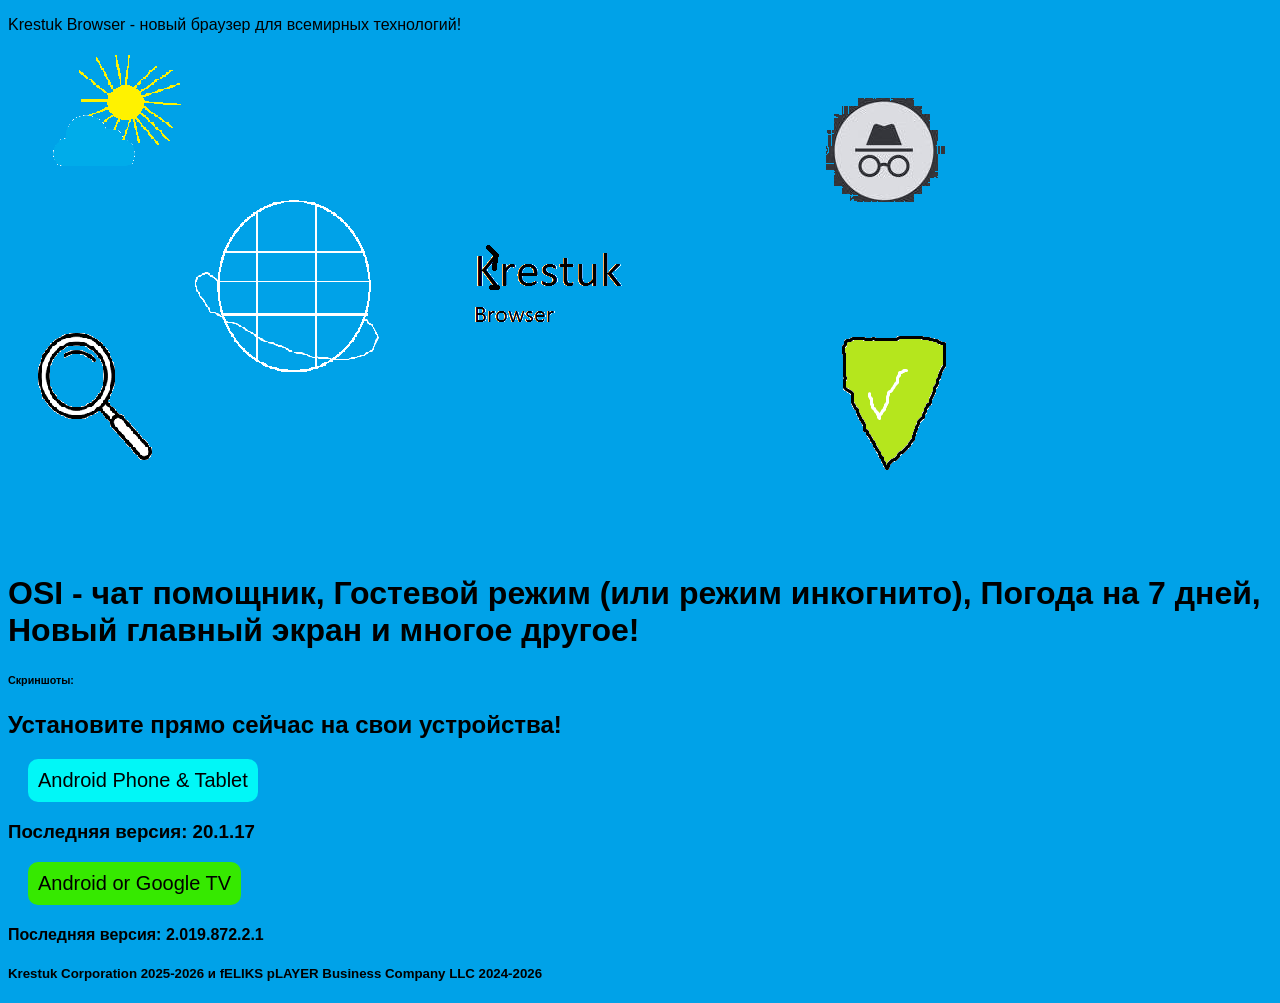
==== index.html @ 50845d3a "Add files via upload" ====
<!DOCTYPE html>
<html lang="en">

<head>
    <meta charset="UTF-8">
    <meta name="viewport" content="width=device-width, initial-scale=1.0">
    <title>Krestuk Browser</title>
    <link rel="stylesheet" href="style.css">
</head>

<body>
    <p>Krestuk Browser - новый браузер для всемирных технологий!</p>
    <img src="adbrowser.png" alt="">
    <h1>OSI - чат помощник,
        Гостевой режим (или режим инкогнито),
        Погода на 7 дней,
        Новый главный экран и многое другое!
    </h1>
    <h6>Скриншоты:</h6>
    <h2>Установите прямо сейчас на свои устройства!</h2>
    <div class="download-button-one">
        <a class="https://rustore.ru/catalog/app/by.feliksplayer.krestuk.android.browser">Android Phone & Tablet</a>
    </div>
    <h3>Последняя версия: 20.1.17</h3>
    <div class="download-button-two">
        <a class="https://drive.google.com/file/d/1afhimbxPNcKy1IYGFhcr8peL8TZReYPV/view?usp=drivesdk">Android or Google
            TV</a>
    </div>
    <h4>Последняя версия: 2.019.872.2.1</h4>
    <h5>Krestuk Corporation 2025-2026 и fELIKS pLAYER Business Company LLC 2024-2026</h5>
</body>

</html>
---- style.css ----
body{
    font-family: 'Segoe UI', Tahoma, Geneva, Verdana, sans-serif;
    background-color: #00A2E8FF;
}

.download-button-one a{
    background-color: rgb(1, 247, 247);
    color: black;
    font-size: 20px;
    text-decoration: none;
    padding: 10px;
    border-radius: 10px;
}

.download-button-one{
    display: flex;
    gap: 10px;
    margin-left: 20px;
}
.download-button-one a:hover{
    color: rgb(255, 0, 64);
    background-color: aqua;
    transition: all .5s;
}

.download-button-two a{
    background-color: rgb(54, 233, 0);
    color: black;
    font-size: 20px;
    text-decoration: none;
    padding: 10px;
    border-radius: 10px;
}

.download-button-two{
    display: flex;
    gap: 10px;
    margin-left: 20px;
}
.download-button-two a:hover{
    color: rgb(255, 0, 64);
    background-color: aqua;
    transition: all .5s;
}

h1{
    color: black;
    font-family: 'Gill Sans', 'Gill Sans MT', Calibri, 'Trebuchet MS', sans-serif;
}

h2{
    color: black;
    font-family: 'Gill Sans', 'Gill Sans MT', Calibri, 'Trebuchet MS', sans-serif;
}

h3{
    color: black;
    font-family: 'Gill Sans', 'Gill Sans MT', Calibri, 'Trebuchet MS', sans-serif;
}

h4{
    color: black;
    font-family: 'Gill Sans', 'Gill Sans MT', Calibri, 'Trebuchet MS', sans-serif;
}
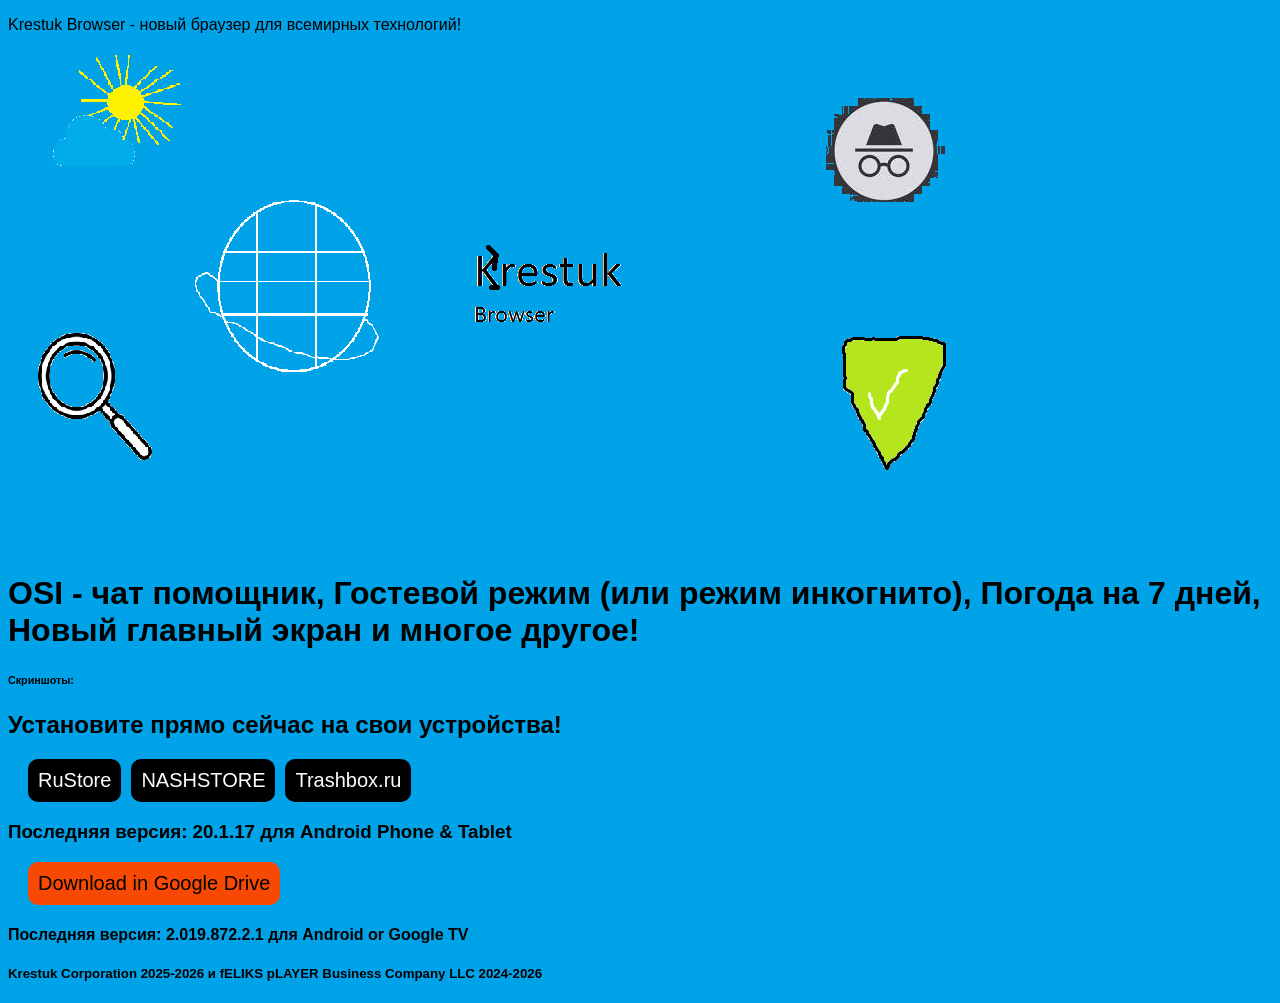
==== commit 3efc82ed: "Add files via upload" ====
--- a/index.html
+++ b/index.html
@@ -19,14 +19,16 @@
     <h6>Скриншоты:</h6>
     <h2>Установите прямо сейчас на свои устройства!</h2>
     <div class="download-button-one">
-        <a class="https://rustore.ru/catalog/app/by.feliksplayer.krestuk.android.browser">Android Phone & Tablet</a>
+        <a href="https://rustore.ru/catalog/app/by.feliksplayer.krestuk.android.browser">RuStore</a>
+        <a href="https://nashstore.ru/app/by.feliksplayer.krestuk.android.browser">NASHSTORE</a>
+        <a href="https://trashbox.ru/topics/225726/krestuk-browser">Trashbox.ru</a>
     </div>
-    <h3>Последняя версия: 20.1.17</h3>
-    <div class="download-button-two">
-        <a class="https://drive.google.com/file/d/1afhimbxPNcKy1IYGFhcr8peL8TZReYPV/view?usp=drivesdk">Android or Google
-            TV</a>
+    <h3>Последняя версия: 20.1.17 для Android Phone & Tablet</h3>
+  <div class="download-button-two">
+        <a href="https://drive.google.com/file/d/1afhimbxPNcKy1IYGFhcr8peL8TZReYPV/view?usp=drivesdk">Download in
+        Google Drive</a>
     </div>
-    <h4>Последняя версия: 2.019.872.2.1</h4>
+    <h4>Последняя версия: 2.019.872.2.1 для Android or Google TV</h4>
     <h5>Krestuk Corporation 2025-2026 и fELIKS pLAYER Business Company LLC 2024-2026</h5>
 </body>
 
--- a/style.css
+++ b/style.css
@@ -4,8 +4,8 @@
 }
 
 .download-button-one a{
-    background-color: rgb(1, 247, 247);
-    color: black;
+    background-color: rgb(0, 0, 0);
+    color: rgb(252, 252, 252);
     font-size: 20px;
     text-decoration: none;
     padding: 10px;
@@ -18,13 +18,13 @@
     margin-left: 20px;
 }
 .download-button-one a:hover{
-    color: rgb(255, 0, 64);
-    background-color: aqua;
+    color: rgb(0, 0, 0);
+    background-color: rgb(30, 236, 3);
     transition: all .5s;
 }
 
 .download-button-two a{
-    background-color: rgb(54, 233, 0);
+    background-color: rgb(248, 73, 4);
     color: black;
     font-size: 20px;
     text-decoration: none;
@@ -38,8 +38,8 @@
     margin-left: 20px;
 }
 .download-button-two a:hover{
-    color: rgb(255, 0, 64);
-    background-color: aqua;
+    color: rgb(0, 0, 0);
+    background-color: rgb(1, 196, 255);
     transition: all .5s;
 }
 
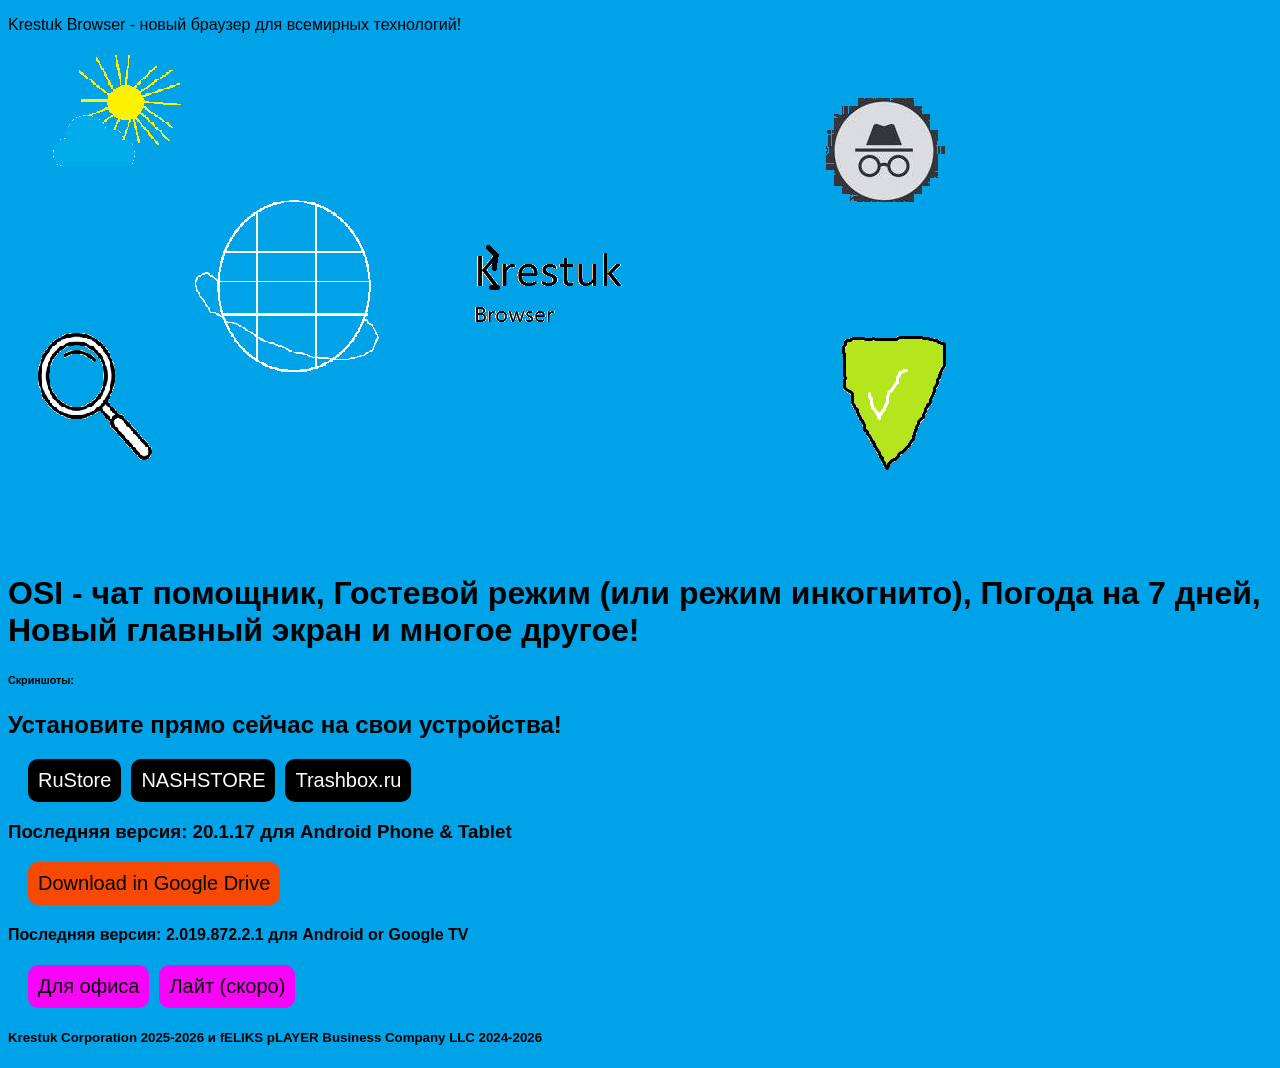
==== commit a61160f0: "Add files via upload" ====
--- a/index.html
+++ b/index.html
@@ -29,6 +29,10 @@
         Google Drive</a>
     </div>
     <h4>Последняя версия: 2.019.872.2.1 для Android or Google TV</h4>
+    <div class="buttons-over">
+        <a href="https://www.rustore.ru/catalog/app/by.krestuk.browser.office">Для офиса</a>
+        <a href="">Лайт (скоро)</a>
+    </div>
     <h5>Krestuk Corporation 2025-2026 и fELIKS pLAYER Business Company LLC 2024-2026</h5>
 </body>
 
--- a/style.css
+++ b/style.css
@@ -43,6 +43,26 @@
     transition: all .5s;
 }
 
+.buttons-over a{
+    background-color: rgb(248, 4, 248);
+    color: black;
+    font-size: 20px;
+    text-decoration: none;
+    padding: 10px;
+    border-radius: 10px;
+}
+
+.buttons-over{
+    display: flex;
+    gap: 10px;
+    margin-left: 20px;
+}
+.buttons-over a:hover{
+    color: rgb(0, 0, 0);
+    background-color: rgb(130, 51, 161)
+    transition: all .5s;
+}
+
 h1{
     color: black;
     font-family: 'Gill Sans', 'Gill Sans MT', Calibri, 'Trebuchet MS', sans-serif;
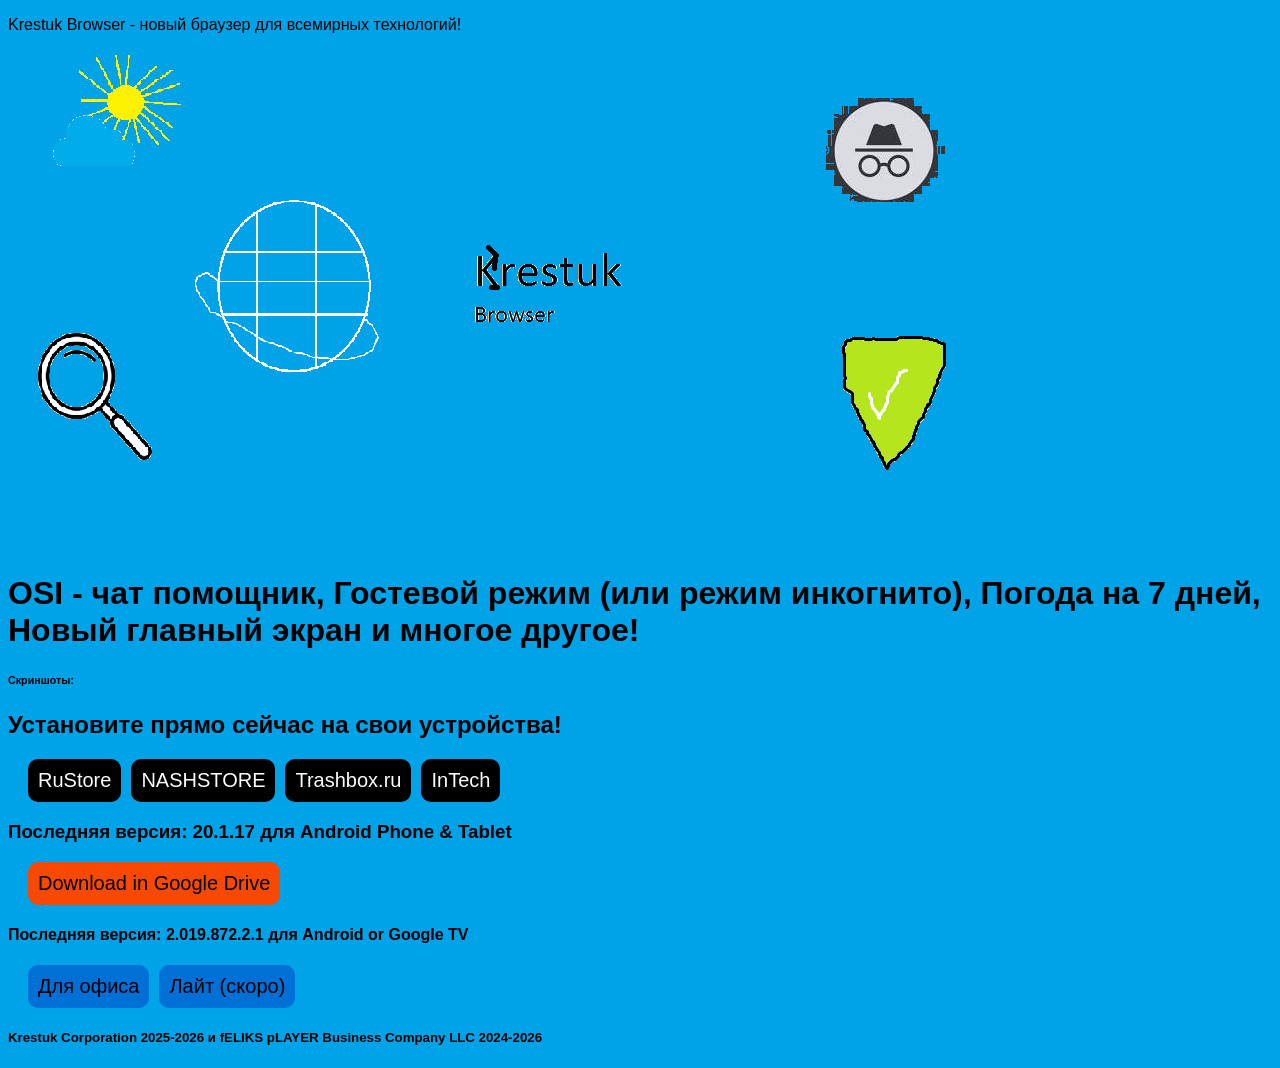
==== commit c630fbc6: "Add files via upload" ====
--- a/index.html
+++ b/index.html
@@ -22,6 +22,7 @@
         <a href="https://rustore.ru/catalog/app/by.feliksplayer.krestuk.android.browser">RuStore</a>
         <a href="https://nashstore.ru/app/by.feliksplayer.krestuk.android.browser">NASHSTORE</a>
         <a href="https://trashbox.ru/topics/225726/krestuk-browser">Trashbox.ru</a>
+        <a href="https://krestukcorparation-droid.github.io/InTech/Krestuk-Browser-20.1.17.html">InTech</a>
     </div>
     <h3>Последняя версия: 20.1.17 для Android Phone & Tablet</h3>
   <div class="download-button-two">
--- a/style.css
+++ b/style.css
@@ -44,7 +44,7 @@
 }
 
 .buttons-over a{
-    background-color: rgb(248, 4, 248);
+    background-color: rgb(0, 111, 214);
     color: black;
     font-size: 20px;
     text-decoration: none;
@@ -57,9 +57,10 @@
     gap: 10px;
     margin-left: 20px;
 }
+
 .buttons-over a:hover{
-    color: rgb(0, 0, 0);
-    background-color: rgb(130, 51, 161)
+    color: rgb(245, 243, 243);
+    background-color: rgb(137, 46, 160);
     transition: all .5s;
 }
 
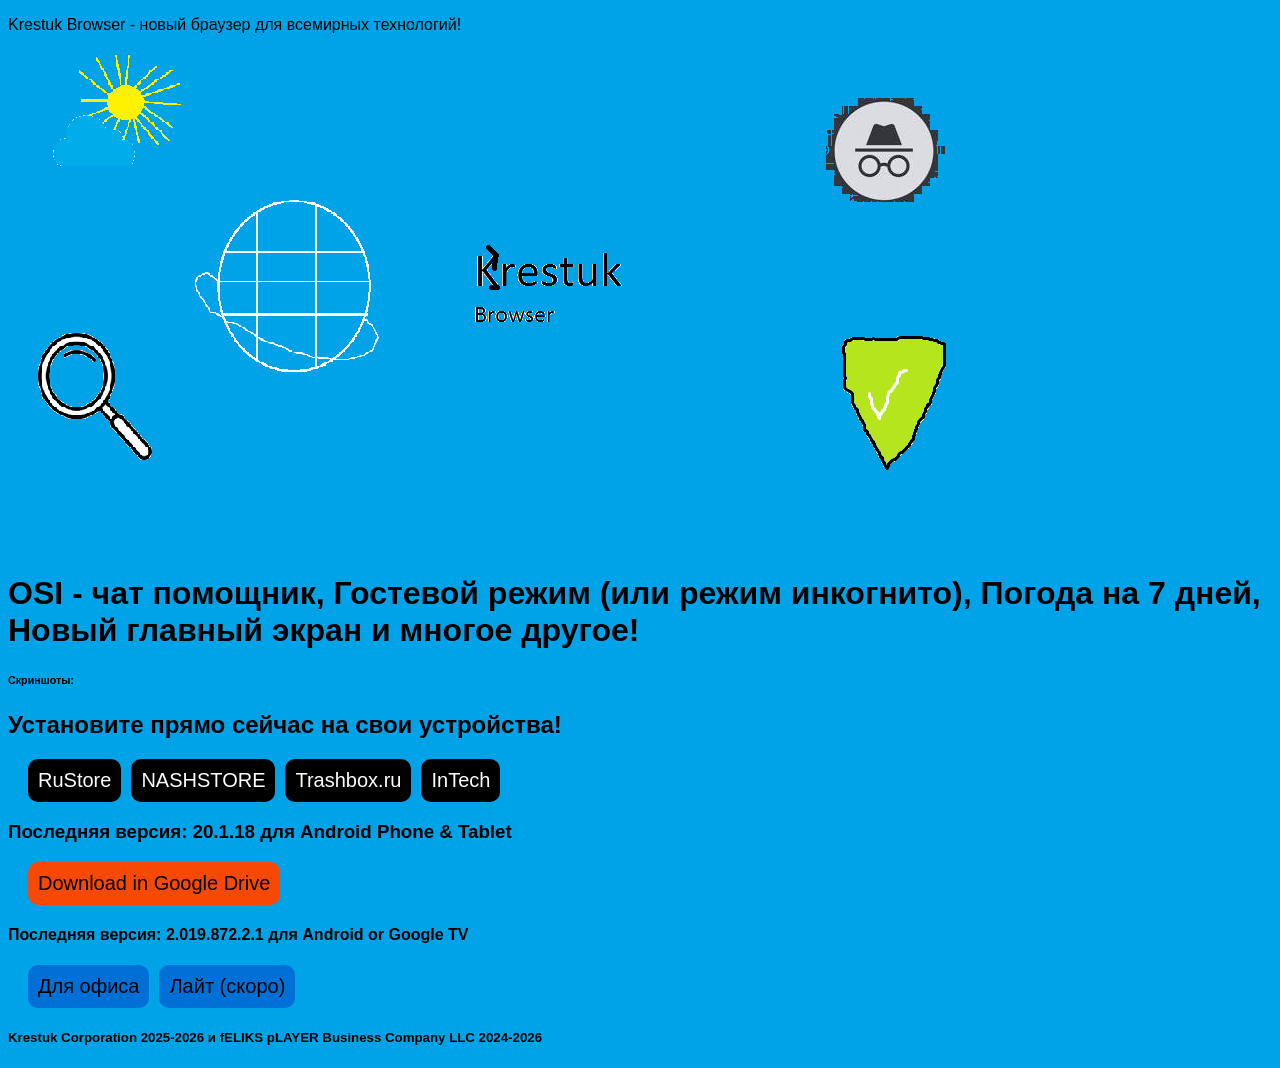
==== commit 9fb87efc: "Add files via upload" ====
--- a/index.html
+++ b/index.html
@@ -24,7 +24,7 @@
         <a href="https://trashbox.ru/topics/225726/krestuk-browser">Trashbox.ru</a>
         <a href="https://krestukcorparation-droid.github.io/InTech/Krestuk-Browser-20.1.17.html">InTech</a>
     </div>
-    <h3>Последняя версия: 20.1.17 для Android Phone & Tablet</h3>
+    <h3>Последняя версия: 20.1.18 для Android Phone & Tablet</h3>
   <div class="download-button-two">
         <a href="https://drive.google.com/file/d/1afhimbxPNcKy1IYGFhcr8peL8TZReYPV/view?usp=drivesdk">Download in
         Google Drive</a>
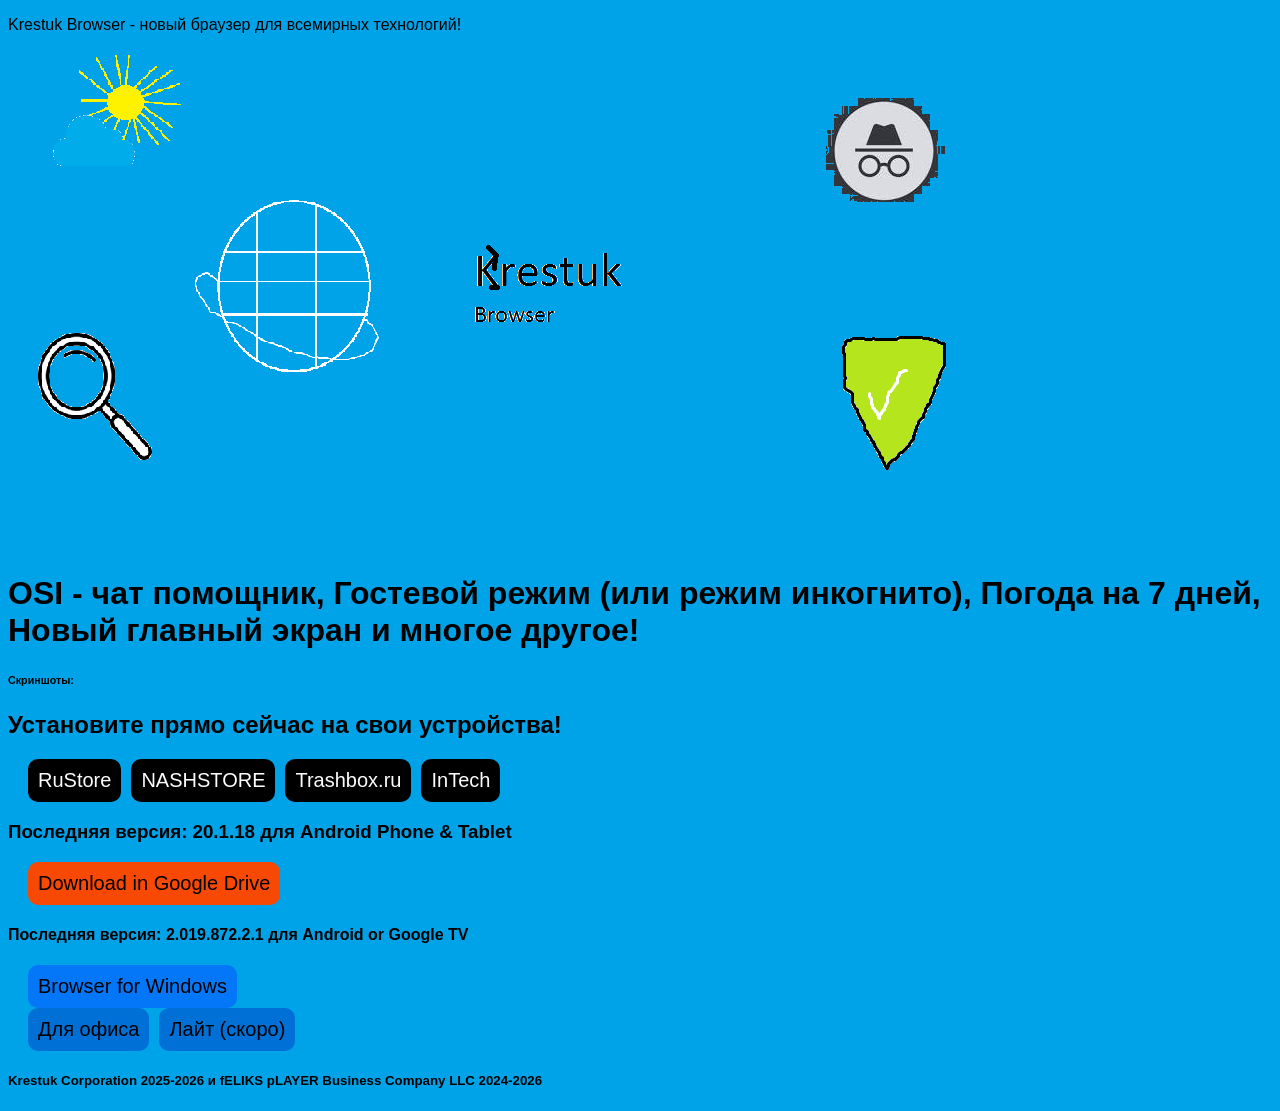
==== commit b5c36f6d: "Add files via upload" ====
--- a/index.html
+++ b/index.html
@@ -30,6 +30,9 @@
         Google Drive</a>
     </div>
     <h4>Последняя версия: 2.019.872.2.1 для Android or Google TV</h4>
+    <div class="download-button-three">
+        <a href="indexbrowserforwindows.html">Browser for Windows</a>
+    </div>
     <div class="buttons-over">
         <a href="https://www.rustore.ru/catalog/app/by.krestuk.browser.office">Для офиса</a>
         <a href="">Лайт (скоро)</a>
--- a/style.css
+++ b/style.css
@@ -43,6 +43,26 @@
     transition: all .5s;
 }
 
+.download-button-three a{
+    background-color: rgb(4, 118, 248);
+    color: black;
+    font-size: 20px;
+    text-decoration: none;
+    padding: 10px;
+    border-radius: 10px;
+}
+
+.download-button-three{
+    display: flex;
+    gap: 10px;
+    margin-left: 20px;
+}
+.download-button-three a:hover{
+    color: rgb(255, 255, 255);
+    background-color: rgb(0, 0, 0);
+    transition: all .5s;
+}
+
 .buttons-over a{
     background-color: rgb(0, 111, 214);
     color: black;
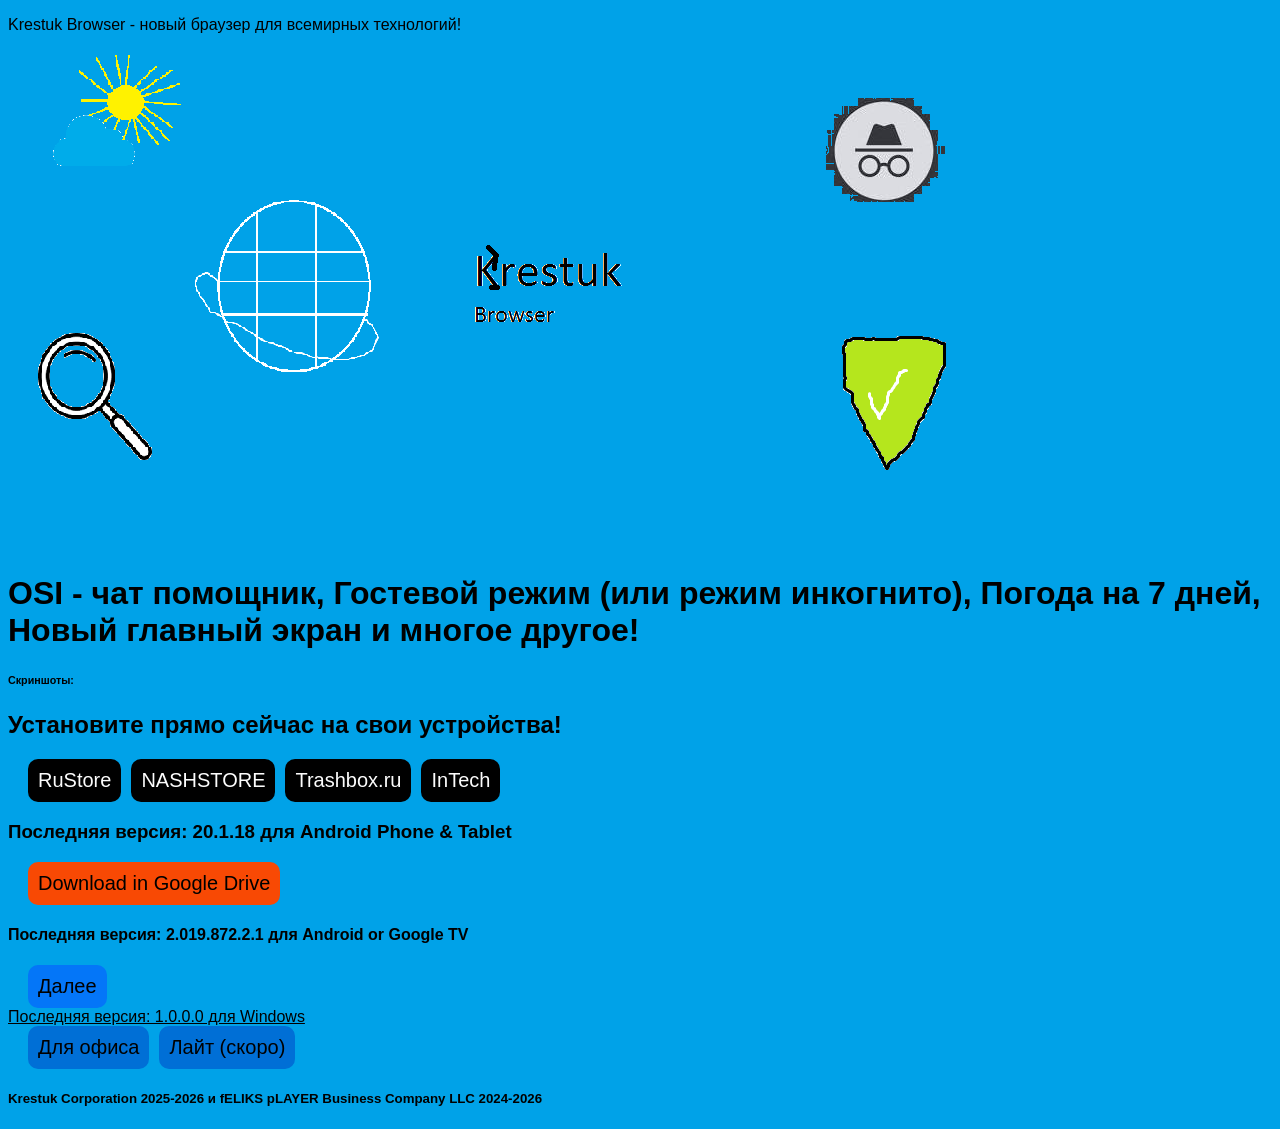
==== commit 8a7bf6c5: "Add files via upload" ====
--- a/index.html
+++ b/index.html
@@ -31,8 +31,9 @@
     </div>
     <h4>Последняя версия: 2.019.872.2.1 для Android or Google TV</h4>
     <div class="download-button-three">
-        <a href="indexbrowserforwindows.html">Browser for Windows</a>
+        <a href="indexbrowserforwindows.html">Далее</a>
     </div>
+    <u>Последняя версия: 1.0.0.0 для Windows</u>
     <div class="buttons-over">
         <a href="https://www.rustore.ru/catalog/app/by.krestuk.browser.office">Для офиса</a>
         <a href="">Лайт (скоро)</a>
--- a/style.css
+++ b/style.css
@@ -102,4 +102,9 @@
 h4{
     color: black;
     font-family: 'Gill Sans', 'Gill Sans MT', Calibri, 'Trebuchet MS', sans-serif;
+}
+
+u{
+    color: black;
+    font-family: 'Gill Sans', 'Gill Sans MT', Calibri, 'Trebuchet MS', sans-serif;
 }
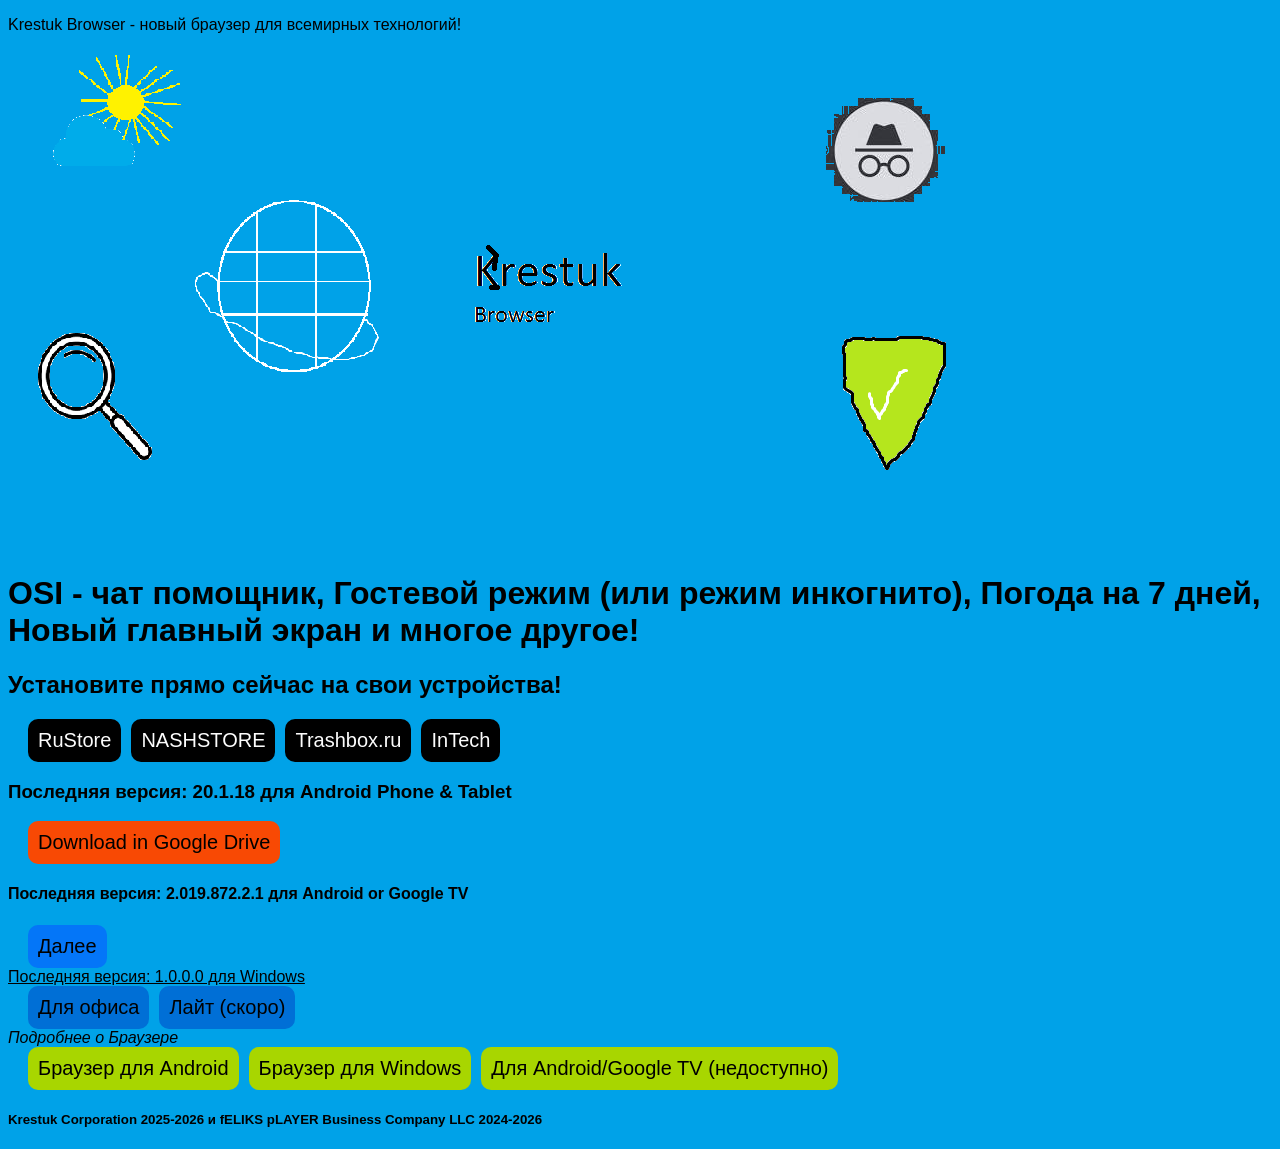
==== commit cfdde6ad: "Add files via upload" ====
--- a/index.html
+++ b/index.html
@@ -16,7 +16,6 @@
         Погода на 7 дней,
         Новый главный экран и многое другое!
     </h1>
-    <h6>Скриншоты:</h6>
     <h2>Установите прямо сейчас на свои устройства!</h2>
     <div class="download-button-one">
         <a href="https://rustore.ru/catalog/app/by.feliksplayer.krestuk.android.browser">RuStore</a>
@@ -38,6 +37,12 @@
         <a href="https://www.rustore.ru/catalog/app/by.krestuk.browser.office">Для офиса</a>
         <a href="">Лайт (скоро)</a>
     </div>
+    <i>Подробнее о Браузере</i>
+    <div class="infotech">
+        <a href="browserforandroid.html">Браузер для Android</a>
+        <a href="browserforwindows.html">Браузер для Windows</a>
+        <a href="">Для Android/Google TV (недоступно)</a>
+    </div>
     <h5>Krestuk Corporation 2025-2026 и fELIKS pLAYER Business Company LLC 2024-2026</h5>
 </body>
 
--- a/style.css
+++ b/style.css
@@ -107,4 +107,31 @@
 u{
     color: black;
     font-family: 'Gill Sans', 'Gill Sans MT', Calibri, 'Trebuchet MS', sans-serif;
+}
+
+
+.infotech a{
+    background-color: rgb(168, 214, 0);
+    color: black;
+    font-size: 20px;
+    text-decoration: none;
+    padding: 10px;
+    border-radius: 10px;
+}
+
+.infotech{
+    display: flex;
+    gap: 10px;
+    margin-left: 20px;
+}
+
+.infotech a:hover{
+    color: rgb(3, 3, 3);
+    background-color: rgb(243, 4, 183);
+    transition: all .5s;
+}
+
+i{
+    color: black;
+    font-family: 'Gill Sans', 'Gill Sans MT', Calibri, 'Trebuchet MS', sans-serif;
 }
